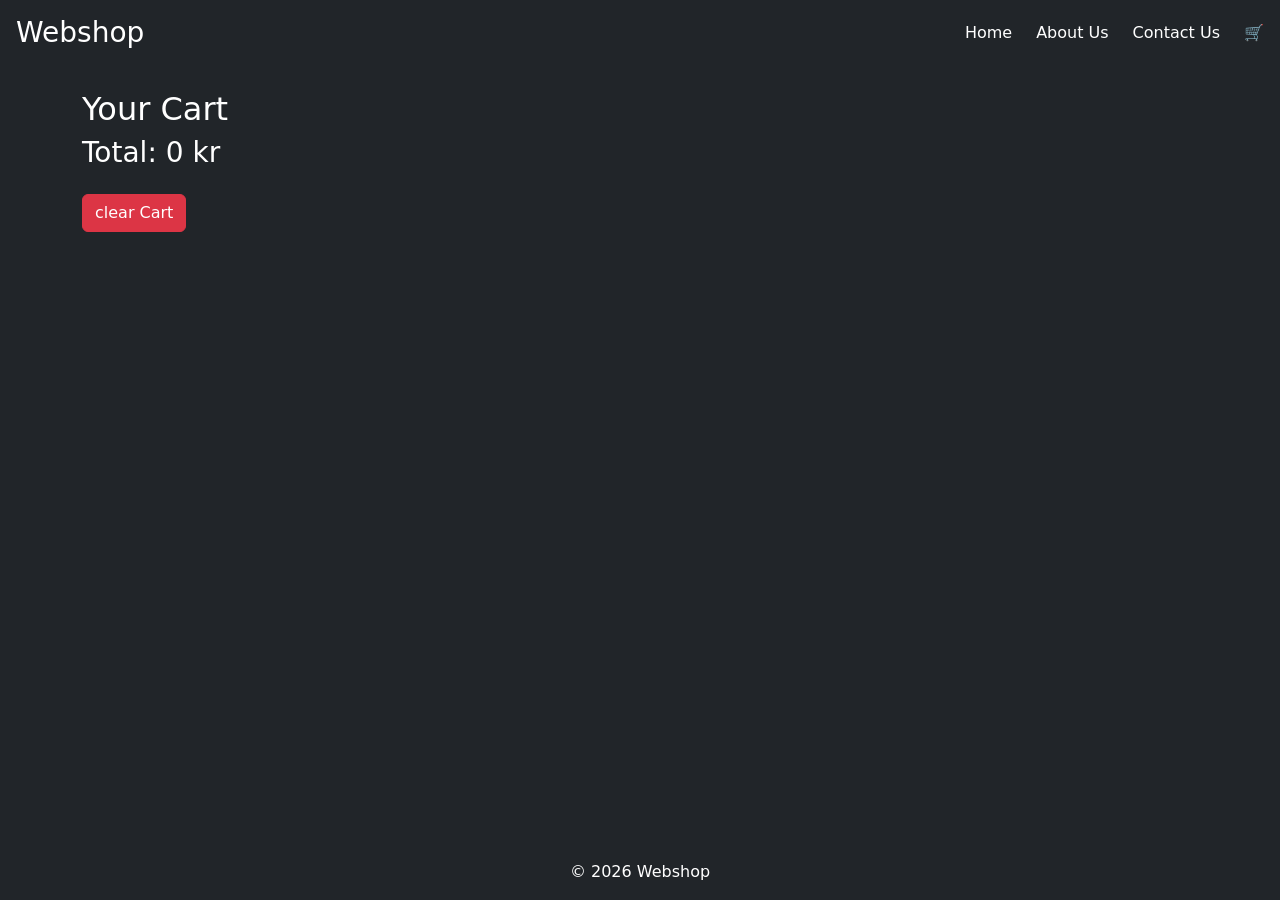
==== cart.html @ fc11666a "04/10 04/10" ====
<!DOCTYPE html>
<html lang="en">
<head>
    <meta charset="UTF-8">
    <meta name="viewport" content="width=device-width, initial-scale=1.0">
    <title>Your Cart</title>
    <link href="https://cdn.jsdelivr.net/npm/bootstrap@5.3.8/dist/css/bootstrap.min.css" rel="stylesheet" integrity="sha384-sRIl4kxILFvY47J16cr9ZwB07vP4J8+LH7qKQnuqkuIAvNWLzeN8tE5YBujZqJLB" crossorigin="anonymous">
    <script src="https://cdn.jsdelivr.net/npm/bootstrap@5.3.8/dist/js/bootstrap.bundle.min.js" integrity="sha384-FKyoEForCGlyvwx9Hj09JcYn3nv7wiPVlz7YYwJrWVcXK/BmnVDxM+D2scQbITxI" crossorigin="anonymous"></script>
    <script src="js/webshop.js" defer></script>
    <script src="js/cart.js" defer></script>
    <link rel="stylesheet" href="css/style.css">
    
    
    
    
</head>
<body class="bg-dark d-flex flex-column min-vh-100">



    <header class="text-bg-dark p-3">


        <nav class="my-nav d-flex justify-content-between align-items-center">

            <h3 class="m-0">Webshop</h3>

            <div class="d-flex gap-4">
            <a href="index.html">Home</a>
            <a href="top-navigation/aboutUs.html">About Us</a>
            <a href="top-navigation/contactUs.html">Contact Us</a>
            <a href="cart.html">🛒</a>
            
            </div>
            
        </nav>

   
    </header>

    <main class="container text-white mt-4">

        <h2>Your Cart</h2>

        <div id="cart-items"></div>

        <h3 id="total"></h3>

        <button id="clear-cart" class="btn btn-danger mt-3">
            clear Cart
        </button>

        

            


    </main>

    <footer class="container-fluid bg-dark text-white text-center py-3 mt-auto">
        <p class="m-0">© 2026 Webshop</p>


    </footer>

    
        
</body>
</html>
---- css/style.css ----
.my-nav a {
    color: rgb(255, 255, 255);
    text-decoration: none;
    
}

.my-nav a:hover {
    color: lightgray;

}
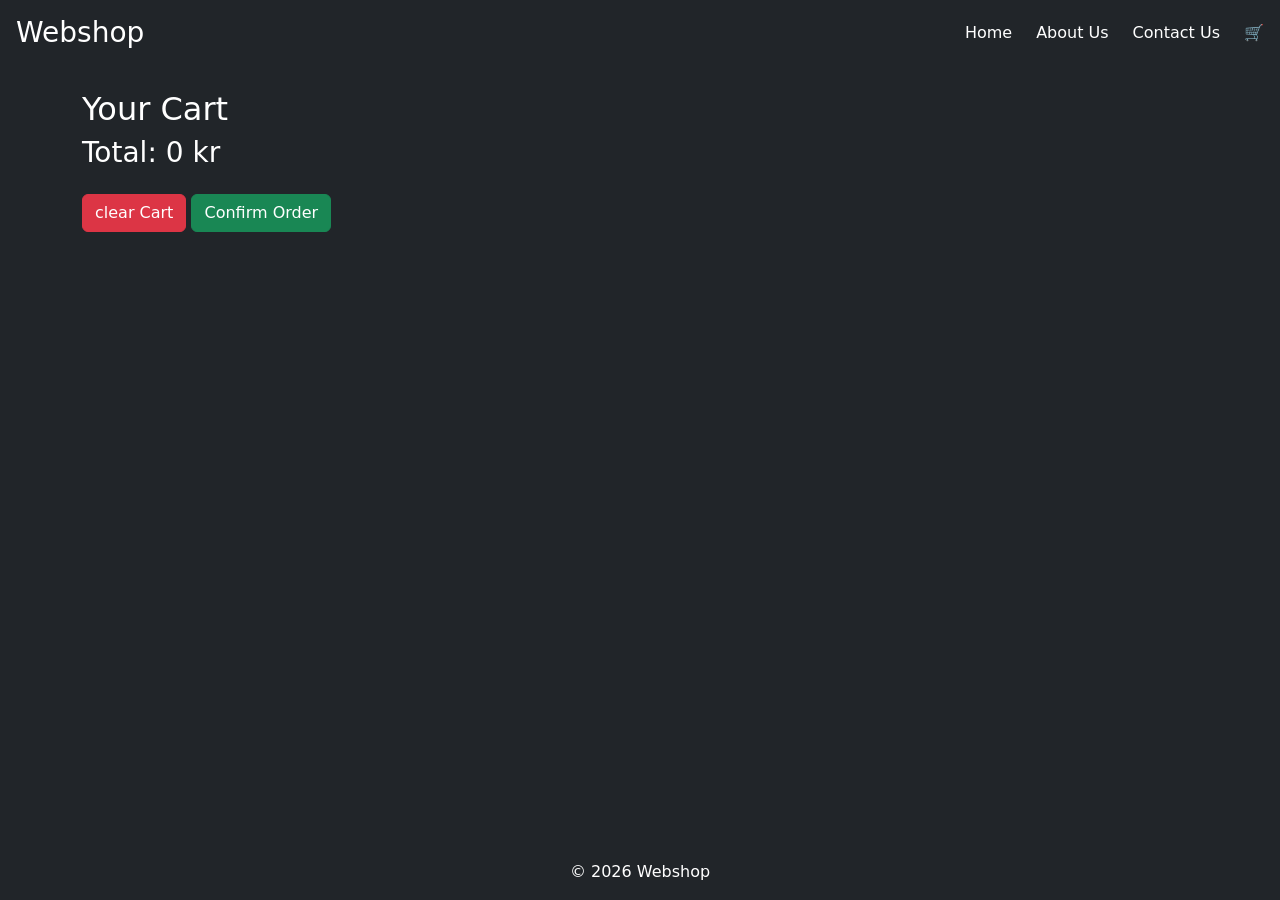
==== commit 3466379c: "Confirm Order knappen lagt till Confirm Order knappen på cart.html" ====
--- a/cart.html
+++ b/cart.html
@@ -49,6 +49,9 @@
         <button id="clear-cart" class="btn btn-danger mt-3">
             clear Cart
         </button>
+        <button id="confirm-order" class="btn btn-success mt-3">
+            Confirm Order
+        </button>
 
         
 
